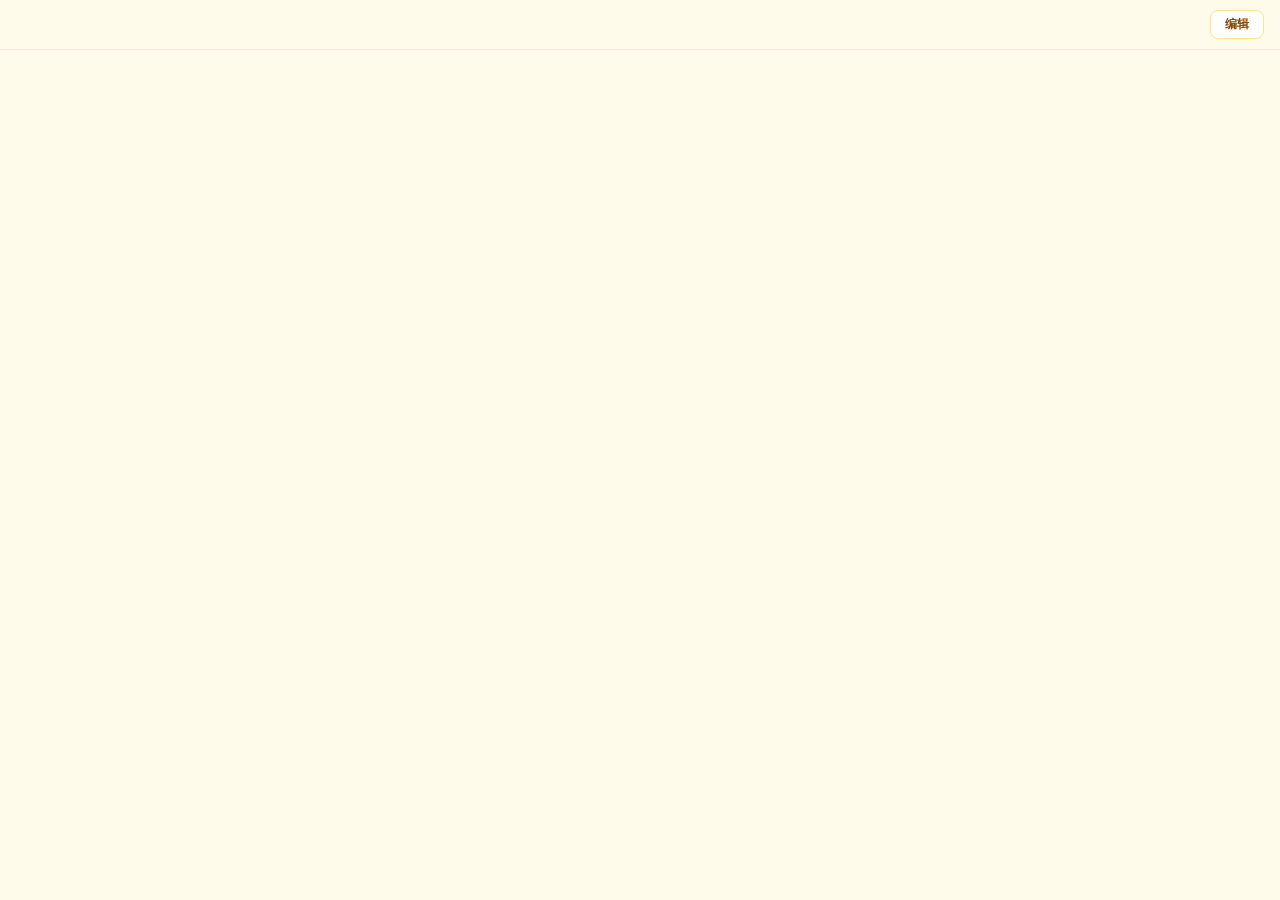
==== src/EdgeWorkspace/wwwroot/note.html @ 40c6facd "P6: 便签 Markdown 渲染 + 独立查看/编辑窗口（移植花笺模型）" ====
<!DOCTYPE html>
<html lang="zh-CN">
<head>
<meta charset="UTF-8">
<meta name="viewport" content="width=device-width, initial-scale=1.0">
<title>便签</title>
<link rel="stylesheet" href="style.css">
<script src="vendor/marked.umd.js"></script>
<script src="vendor/purify.min.js"></script>
<script src="md.js"></script>
</head>
<body class="note-win-body">

  <div class="note-win">
    <div class="note-win-header">
      <!-- 查看态 -->
      <span id="viewTitle" class="note-win-title"></span>
      <span id="viewMtime" class="note-win-mtime"></span>
      <div class="note-win-actions" id="viewActions">
        <button id="btnEdit" class="nw-btn">编辑</button>
      </div>
      <!-- 编辑态 -->
      <input id="editTitle" class="note-win-title-input" placeholder="便签标题" hidden />
      <div class="note-win-actions" id="editActions" hidden>
        <button id="btnSave" class="nw-btn nw-btn-primary">保存</button>
        <button id="btnCancel" class="nw-btn">取消</button>
      </div>
    </div>
    <div id="noteView" class="note-md note-win-view"></div>
    <textarea id="noteEditor" class="note-win-editor" hidden placeholder="Markdown 源码（Ctrl+S 保存，Esc 取消）"></textarea>
  </div>

<script src="note.js"></script>
</body>
</html>
---- src/EdgeWorkspace/wwwroot/style.css ----
:root {
  --font-main: "Segoe UI Variable Text", "Segoe UI", -apple-system, BlinkMacSystemFont, "Microsoft YaHei UI", sans-serif;
  --primary: #2563eb;
  --primary-light: #eff6ff;
  --text-main: #0f172a;
  --text-sub: #64748b;
  --text-muted: #94a3b8;
  --border-color: #e2e8f0;
  --border-subtle: #f8fafc;
  --bg-card: #ffffff;
  --bg-hover: #f1f5f9;
}

* { box-sizing: border-box; margin: 0; padding: 0; user-select: none; }

html, body { height: 100%; overflow: hidden; }

body {
  font-family: var(--font-main);
  background: var(--bg-card);
  color: var(--text-main);
}

.drawer { display: flex; flex-direction: column; height: 100vh; background: var(--bg-card); }

/* Header */
.drawer-header {
  padding: 14px 18px 10px 18px;
  display: flex; align-items: center; justify-content: space-between;
  border-bottom: 1px solid var(--border-color);
  flex-shrink: 0;
}
.header-left { display: flex; align-items: center; gap: 8px; }
.header-title { font-size: 16px; font-weight: 700; letter-spacing: -0.3px; }
.header-badge {
  font-size: 12px; font-weight: 600; padding: 2px 8px; border-radius: 12px;
  background: var(--primary-light); color: var(--primary);
}
.header-actions { display: flex; align-items: center; gap: 4px; }
.action-btn {
  width: 32px; height: 32px; border-radius: 8px; display: flex; align-items: center; justify-content: center;
  background: transparent; border: none; color: var(--text-sub); cursor: pointer; transition: all .15s ease;
}
.action-btn:hover { background: var(--border-subtle); color: var(--text-main); }
.action-btn.pinned-active { color: var(--primary); background: var(--primary-light); }

/* Tab bar */
.category-tab-bar {
  display: flex; align-items: center; padding: 8px 14px; gap: 4px;
  border-bottom: 1px solid var(--border-color); background: #fafbfc; flex-shrink: 0;
}
.tab-item {
  padding: 6px 11px; border-radius: 8px; font-size: 12px; font-weight: 600;
  color: var(--text-sub); cursor: pointer; transition: all .2s ease; white-space: nowrap;
}
.tab-item:hover { background: #f1f5f9; color: var(--text-main); }
.tab-item.active {
  background: #ffffff; color: var(--primary);
  box-shadow: 0 1px 4px rgba(0,0,0,.06), 0 0 0 1px rgba(0,0,0,.04);
}

/* Content */
.drawer-content { flex: 1; overflow-y: auto; padding: 14px 16px 20px 16px; }
.drawer-content::-webkit-scrollbar { width: 8px; }
.drawer-content::-webkit-scrollbar-thumb { background: #e2e8f0; border-radius: 4px; }

/* File grid */
.file-grid { display: grid; grid-template-columns: repeat(4, 1fr); gap: 8px; }
.file-card {
  display: flex; flex-direction: column; align-items: center;
  padding: 10px 4px 8px 4px; border-radius: 10px; background: #ffffff;
  border: 1px solid transparent; cursor: pointer;
  transition: all .18s cubic-bezier(.16,1,.3,1);
}
.file-card:hover { background: var(--bg-hover); border-color: var(--border-color); transform: translateY(-2px); box-shadow: 0 4px 10px rgba(0,0,0,.05); }
.file-thumb-box {
  width: 54px; height: 54px; display: flex; align-items: center; justify-content: center;
  margin-bottom: 6px; border-radius: 8px; overflow: hidden;
}
.file-thumb-box img { width: 100%; height: 100%; object-fit: cover; border-radius: 6px; box-shadow: 0 2px 6px rgba(0,0,0,.12); }
.file-thumb-box .kind-icon { font-size: 34px; line-height: 1; }
.file-title {
  font-size: 11px; font-weight: 500; color: var(--text-main);
  max-width: 96px; white-space: nowrap; overflow: hidden; text-overflow: ellipsis;
  text-align: center; line-height: 1.3;
}
.file-meta { font-size: 9.5px; color: var(--text-muted); margin-top: 2px; }

/* Note wall */
.note-wall { display: grid; grid-template-columns: repeat(2, 1fr); gap: 14px; }
.whiteboard-box {
  background: #fefce8; border: 1px solid #fef08a; border-radius: 12px;
  padding: 10px; display: flex; flex-direction: column; gap: 6px;
  box-shadow: 0 2px 8px rgba(234,179,8,.08); height: 230px;
  cursor: pointer;
}
.whiteboard-header {
  display: flex; align-items: center; justify-content: space-between;
  font-size: 12px; font-weight: 700; color: #854d0e;
}
.whiteboard-del { border: none; background: transparent; color: #b45309; cursor: pointer; font-size: 12px; padding: 2px 6px; border-radius: 6px; }
.whiteboard-del:hover { background: rgba(180,83,9,.12); }

/* 新建卡 */
.whiteboard-add {
  background: #fefce8; border: 1px dashed #fde68a; border-radius: 12px;
  display: flex; flex-direction: column; align-items: center; justify-content: center;
  min-height: 230px; cursor: pointer; transition: all .2s ease;
}
.whiteboard-add:hover { background: #fef9c3; border-color: #f59e0b; }
.whiteboard-add .whiteboard-header { color: #b45309; }
.whiteboard-add-hint { font-size: 12px; color: #c0a879; margin-top: 8px; }

/* 便签标题（点击改名） */
.whiteboard-title {
  max-width: 70%; white-space: nowrap; overflow: hidden; text-overflow: ellipsis;
  cursor: pointer; border-radius: 4px; padding: 1px 4px; margin-left: -4px;
}
.whiteboard-title:hover { background: rgba(133,77,14,.09); }
.whiteboard-title-input {
  font-size: 12px; font-weight: 700; color: #854d0e; font-family: inherit;
  border: 1px solid #fde68a; border-radius: 4px; padding: 1px 4px; outline: none;
  background: #fffbeb; width: 60%;
}

/* hidden 属性必须压过任何 display 规则（编辑/查看态切换依赖它） */
[hidden] { display: none !important; }

/* Markdown 渲染视图（P6：便签卡片与独立窗口共用排版） */
.note-md { color: #713f12; user-select: text; overflow-wrap: break-word; }
.whiteboard-box .note-md {
  flex: 1; overflow: auto; font-size: 12px; line-height: 1.6;
}
.note-md-empty::after { content: '空便签 · 点击打开编辑'; color: #c0a879; font-size: 12px; }

.note-md :is(h1,h2,h3,h4,h5,h6) { margin: 8px 0 4px; line-height: 1.35; }
.note-md h1 { font-size: 1.35em; }
.note-md h2 { font-size: 1.22em; }
.note-md h3 { font-size: 1.1em; }
.note-md h4, .note-md h5, .note-md h6 { font-size: 1em; }
.note-md p { margin: 4px 0; }
.note-md ul, .note-md ol { margin: 4px 0; padding-left: 1.4em; }
.note-md li { margin: 2px 0; }
.note-md input[type="checkbox"] { margin-right: 5px; vertical-align: -2px; }
.note-md code {
  font-family: ui-monospace, Consolas, "Courier New", monospace; font-size: .92em;
  background: rgba(133,77,14,.10); border-radius: 4px; padding: 1px 5px;
}
.note-md pre {
  margin: 6px 0; padding: 8px 10px; border-radius: 8px;
  background: rgba(120,53,15,.07); overflow: auto;
}
.note-md pre code { background: none; padding: 0; }
.note-md blockquote {
  margin: 6px 0; padding: 2px 0 2px 10px;
  border-left: 3px solid #fde68a; color: #a16207;
}
.note-md table { border-collapse: collapse; margin: 6px 0; }
.note-md th, .note-md td { border: 1px solid #fde68a; padding: 3px 8px; }
.note-md th { background: rgba(254,240,138,.35); }
.note-md a { color: #b45309; }
.note-md img { max-width: 100%; border-radius: 6px; }
.note-md hr { border: none; border-top: 1px dashed #eab308; margin: 8px 0; }
.note-md > :first-child { margin-top: 0; }
.note-md > :last-child { margin-bottom: 0; }

/* 独立便签窗口页（P6：note.html） */
.note-win-body { background: #fffbeb; }
.note-win { display: flex; flex-direction: column; height: 100vh; }
.note-win-header {
  display: flex; align-items: center; gap: 10px;
  padding: 10px 16px; border-bottom: 1px solid #fef08a; flex-shrink: 0;
}
.note-win-title {
  min-width: 0; font-size: 16px; font-weight: 700; color: #854d0e;
  white-space: nowrap; overflow: hidden; text-overflow: ellipsis;
}
.note-win-mtime { font-size: 11px; color: #c0a879; white-space: nowrap; }
.note-win-actions { margin-left: auto; display: flex; gap: 6px; }
.nw-btn {
  font-size: 12px; font-weight: 600; padding: 5px 14px; border-radius: 8px;
  border: 1px solid #fde68a; background: #fff; color: #854d0e;
  cursor: pointer; font-family: inherit; transition: all .15s ease;
}
.nw-btn:hover { background: #fef9c3; }
.nw-btn-primary { background: #f59e0b; border-color: #f59e0b; color: #fff; }
.nw-btn-primary:hover { background: #d97706; }
.note-win-title-input {
  flex: 1; min-width: 0; font-size: 15px; font-weight: 700; color: #854d0e;
  border: 1px solid #fde68a; border-radius: 8px; padding: 4px 10px; outline: none;
  background: #fff; font-family: inherit;
}
.note-win-view {
  flex: 1; overflow: auto; padding: 18px 22px;
  font-size: 14px; line-height: 1.7;
  width: 100%; max-width: 940px; margin: 0 auto;
}
.note-win-editor {
  flex: 1; min-height: 0; resize: none; border: none; outline: none;
  padding: 18px 22px; font-size: 14px; line-height: 1.7; color: #713f12;
  background: #fffbeb; font-family: inherit; user-select: text;
}
.note-win-editor::placeholder { color: #c0a879; }

/* Footer */
.drawer-footer {
  padding: 9px 16px; background: #fafbfc; border-top: 1px solid var(--border-color);
  display: flex; align-items: center; justify-content: space-between;
  font-size: 11px; color: var(--text-sub); flex-shrink: 0;
}
.footer-action-text { color: var(--primary); font-weight: 600; }
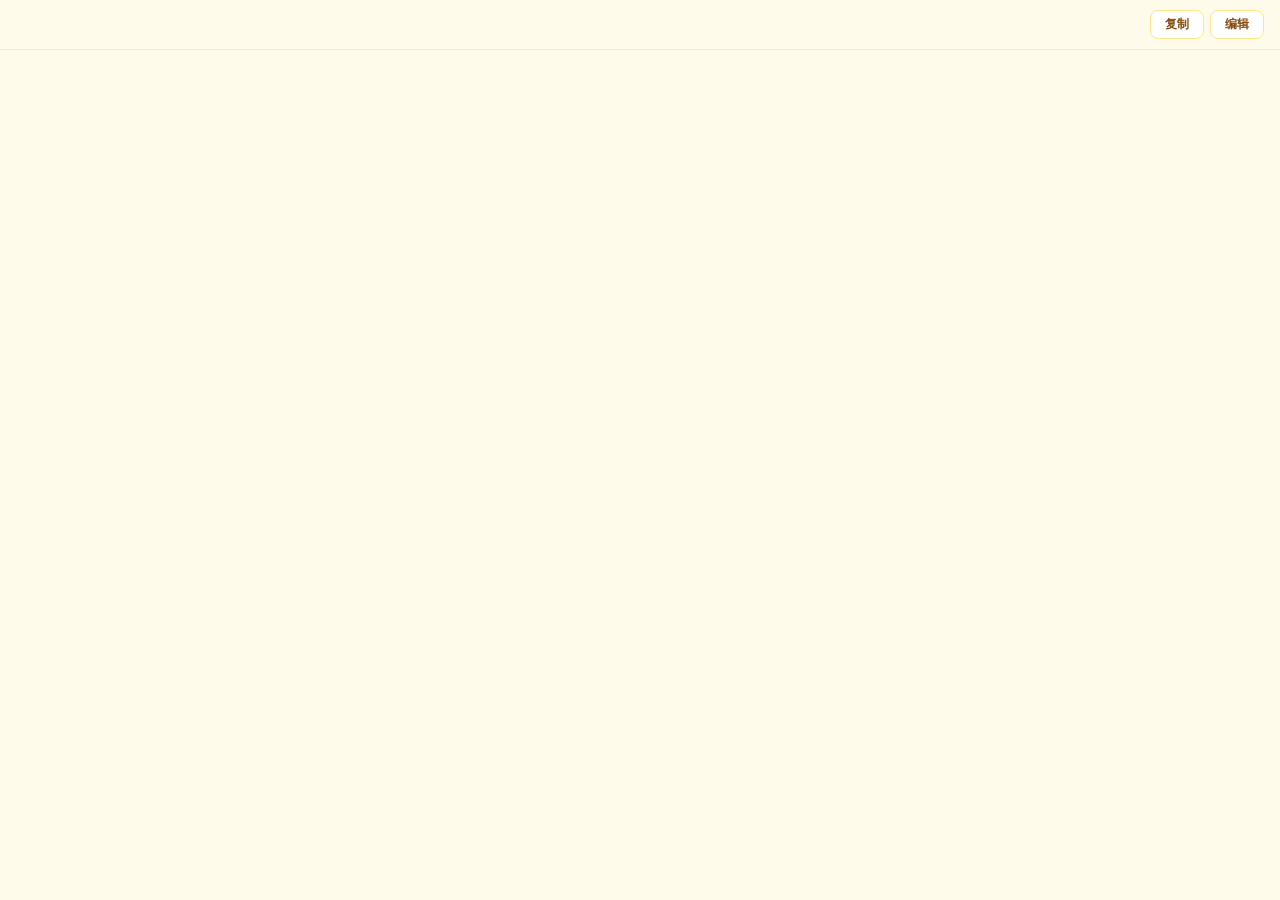
==== commit ba8d90a6: "fix(P9): 白板 Ctrl+V 直接建便签（截图以图片链接入便签）；无焦点粘贴（C# 键态边沿检测+光标门控）；回收站常驻显示；便签窗口复制按钮" ====
--- a/src/EdgeWorkspace/wwwroot/note.html
+++ b/src/EdgeWorkspace/wwwroot/note.html
@@ -17,6 +17,7 @@
       <span id="viewTitle" class="note-win-title"></span>
       <span id="viewMtime" class="note-win-mtime"></span>
       <div class="note-win-actions" id="viewActions">
+        <button id="btnCopy" class="nw-btn">复制</button>
         <button id="btnEdit" class="nw-btn">编辑</button>
       </div>
       <!-- 编辑态 -->
--- a/src/EdgeWorkspace/wwwroot/style.css
+++ b/src/EdgeWorkspace/wwwroot/style.css
@@ -1,3 +1,5 @@
+/* 设计令牌（v2：P13 皮肤 = 整组替换变量；新样式一律用变量，禁止硬编码颜色。
+   rgba() 派生色暂留字面量，皮肤期再统一） */
 :root {
   --font-main: "Segoe UI Variable Text", "Segoe UI", -apple-system, BlinkMacSystemFont, "Microsoft YaHei UI", sans-serif;
   --primary: #2563eb;
@@ -5,10 +7,26 @@
   --text-main: #0f172a;
   --text-sub: #64748b;
   --text-muted: #94a3b8;
+  --section-title: #475569;
   --border-color: #e2e8f0;
   --border-subtle: #f8fafc;
   --bg-card: #ffffff;
+  --bg-panel: #fafbfc;
   --bg-hover: #f1f5f9;
+  /* 便签黄主题（整组替换即可换肤） */
+  --sticky-bg: #fefce8;
+  --sticky-bg-soft: #fffbeb;
+  --sticky-border: #fef08a;
+  --sticky-hover: #fef9c3;
+  --sticky-title: #854d0e;
+  --sticky-text: #713f12;
+  --sticky-muted: #c0a879;
+  --sticky-accent-text: #b45309;
+  --sticky-btn-bg: #ffffff;
+  --sticky-accent: #fde68a;
+  --sticky-btn-primary: #f59e0b;
+  --sticky-btn-primary-hover: #d97706;
+  --sticky-quote: #a16207;
 }
 
 * { box-sizing: border-box; margin: 0; padding: 0; user-select: none; }
@@ -47,38 +65,74 @@
 /* Tab bar */
 .category-tab-bar {
   display: flex; align-items: center; padding: 8px 14px; gap: 4px;
-  border-bottom: 1px solid var(--border-color); background: #fafbfc; flex-shrink: 0;
+  border-bottom: 1px solid var(--border-color); background: var(--bg-panel); flex-shrink: 0;
 }
 .tab-item {
   padding: 6px 11px; border-radius: 8px; font-size: 12px; font-weight: 600;
   color: var(--text-sub); cursor: pointer; transition: all .2s ease; white-space: nowrap;
 }
-.tab-item:hover { background: #f1f5f9; color: var(--text-main); }
+.tab-item:hover { background: var(--bg-hover); color: var(--text-main); }
 .tab-item.active {
-  background: #ffffff; color: var(--primary);
+  background: var(--bg-card); color: var(--primary);
   box-shadow: 0 1px 4px rgba(0,0,0,.06), 0 0 0 1px rgba(0,0,0,.04);
 }
 
 /* Content */
 .drawer-content { flex: 1; overflow-y: auto; padding: 14px 16px 20px 16px; }
 .drawer-content::-webkit-scrollbar { width: 8px; }
-.drawer-content::-webkit-scrollbar-thumb { background: #e2e8f0; border-radius: 4px; }
-
-/* File grid */
+.drawer-content::-webkit-scrollbar-thumb { background: var(--border-color); border-radius: 4px; }
+
+/* 分层抽屉分组容器（v2 柱1：#fileGrid 装分组，各组内才是 4 列网格） */
+#fileGrid { display: flex; flex-direction: column; gap: 14px; }
+
+.section-group { display: flex; flex-direction: column; gap: 8px; }
+.section-header {
+  display: flex; align-items: center; justify-content: space-between;
+  padding: 6px 8px; border-radius: 8px; cursor: pointer; transition: background .15s ease;
+}
+.section-header:hover { background: var(--border-subtle); }
+.section-title-box {
+  display: flex; align-items: center; gap: 6px;
+  font-size: 12.5px; font-weight: 700; color: var(--section-title);
+}
+.toggle-arrow { width: 14px; height: 14px; transition: transform .2s ease; color: var(--text-muted); }
+.section-group.collapsed .toggle-arrow { transform: rotate(-90deg); }
+.section-count { font-size: 11px; font-weight: 500; color: var(--text-muted); }
+.section-divider-line { flex: 1; height: 1px; background: var(--border-color); margin: 0 10px; }
+.section-group.collapsed .file-grid { display: none; }
+.section-header.drop-target { background: var(--primary-light); }
+.section-header.drop-target .section-title-box { color: var(--primary); }
+.section-add {
+  padding: 8px; border-radius: 8px; text-align: center;
+  font-size: 12px; color: var(--text-sub);
+  border: 1px dashed var(--border-color); cursor: pointer; transition: all .15s ease;
+}
+.section-add:hover { color: var(--primary); border-color: var(--primary); background: var(--primary-light); }
+
+/* File grid（组内 4 列） */
 .file-grid { display: grid; grid-template-columns: repeat(4, 1fr); gap: 8px; }
 .file-card {
   display: flex; flex-direction: column; align-items: center;
-  padding: 10px 4px 8px 4px; border-radius: 10px; background: #ffffff;
+  padding: 10px 4px 8px 4px; border-radius: 10px; background: var(--bg-card);
   border: 1px solid transparent; cursor: pointer;
   transition: all .18s cubic-bezier(.16,1,.3,1);
 }
 .file-card:hover { background: var(--bg-hover); border-color: var(--border-color); transform: translateY(-2px); box-shadow: 0 4px 10px rgba(0,0,0,.05); }
+.file-card.selected { background: var(--primary-light); border-color: var(--primary); box-shadow: 0 0 0 1px var(--primary); }
 .file-thumb-box {
-  width: 54px; height: 54px; display: flex; align-items: center; justify-content: center;
-  margin-bottom: 6px; border-radius: 8px; overflow: hidden;
+  width: 108px; height: 108px; display: flex; align-items: center; justify-content: center;
+  margin-bottom: 6px; border-radius: 8px; overflow: hidden; position: relative;
 }
 .file-thumb-box img { width: 100%; height: 100%; object-fit: cover; border-radius: 6px; box-shadow: 0 2px 6px rgba(0,0,0,.12); }
-.file-thumb-box .kind-icon { font-size: 34px; line-height: 1; }
+.file-thumb-box video { width: 100%; height: 100%; object-fit: cover; border-radius: 6px; box-shadow: 0 2px 6px rgba(0,0,0,.12); }
+.video-badge {
+  position: absolute; right: 5px; bottom: 5px;
+  width: 24px; height: 24px; border-radius: 50%;
+  background: rgba(15,23,42,.60); color: #fff;
+  font-size: 11px; display: flex; align-items: center; justify-content: center;
+  pointer-events: none;
+}
+.file-thumb-box .kind-icon { font-size: 68px; line-height: 1; }
 .file-title {
   font-size: 11px; font-weight: 500; color: var(--text-main);
   max-width: 96px; white-space: nowrap; overflow: hidden; text-overflow: ellipsis;
@@ -87,29 +141,19 @@
 .file-meta { font-size: 9.5px; color: var(--text-muted); margin-top: 2px; }
 
 /* Note wall */
-.note-wall { display: grid; grid-template-columns: repeat(2, 1fr); gap: 14px; }
+.note-wall { display: grid; grid-template-columns: repeat(2, minmax(0, 1fr)); gap: 14px; }
 .whiteboard-box {
-  background: #fefce8; border: 1px solid #fef08a; border-radius: 12px;
+  background: var(--sticky-bg); border: 1px solid var(--sticky-border); border-radius: 12px;
   padding: 10px; display: flex; flex-direction: column; gap: 6px;
   box-shadow: 0 2px 8px rgba(234,179,8,.08); height: 230px;
-  cursor: pointer;
+  cursor: pointer; min-width: 0; overflow: hidden;
 }
 .whiteboard-header {
   display: flex; align-items: center; justify-content: space-between;
-  font-size: 12px; font-weight: 700; color: #854d0e;
-}
-.whiteboard-del { border: none; background: transparent; color: #b45309; cursor: pointer; font-size: 12px; padding: 2px 6px; border-radius: 6px; }
+  font-size: 12px; font-weight: 700; color: var(--sticky-title);
+}
+.whiteboard-del { border: none; background: transparent; color: var(--sticky-accent-text); cursor: pointer; font-size: 12px; padding: 2px 6px; border-radius: 6px; }
 .whiteboard-del:hover { background: rgba(180,83,9,.12); }
-
-/* 新建卡 */
-.whiteboard-add {
-  background: #fefce8; border: 1px dashed #fde68a; border-radius: 12px;
-  display: flex; flex-direction: column; align-items: center; justify-content: center;
-  min-height: 230px; cursor: pointer; transition: all .2s ease;
-}
-.whiteboard-add:hover { background: #fef9c3; border-color: #f59e0b; }
-.whiteboard-add .whiteboard-header { color: #b45309; }
-.whiteboard-add-hint { font-size: 12px; color: #c0a879; margin-top: 8px; }
 
 /* 便签标题（点击改名） */
 .whiteboard-title {
@@ -118,20 +162,20 @@
 }
 .whiteboard-title:hover { background: rgba(133,77,14,.09); }
 .whiteboard-title-input {
-  font-size: 12px; font-weight: 700; color: #854d0e; font-family: inherit;
-  border: 1px solid #fde68a; border-radius: 4px; padding: 1px 4px; outline: none;
-  background: #fffbeb; width: 60%;
+  font-size: 12px; font-weight: 700; color: var(--sticky-title); font-family: inherit;
+  border: 1px solid var(--sticky-accent); border-radius: 4px; padding: 1px 4px; outline: none;
+  background: var(--sticky-bg-soft); width: 60%;
 }
 
 /* hidden 属性必须压过任何 display 规则（编辑/查看态切换依赖它） */
 [hidden] { display: none !important; }
 
 /* Markdown 渲染视图（P6：便签卡片与独立窗口共用排版） */
-.note-md { color: #713f12; user-select: text; overflow-wrap: break-word; }
+.note-md { color: var(--sticky-text); user-select: text; overflow-wrap: break-word; }
 .whiteboard-box .note-md {
   flex: 1; overflow: auto; font-size: 12px; line-height: 1.6;
 }
-.note-md-empty::after { content: '空便签 · 点击打开编辑'; color: #c0a879; font-size: 12px; }
+.note-md-empty::after { content: '空便签 · 点击打开编辑'; color: var(--sticky-muted); font-size: 12px; }
 
 .note-md :is(h1,h2,h3,h4,h5,h6) { margin: 8px 0 4px; line-height: 1.35; }
 .note-md h1 { font-size: 1.35em; }
@@ -153,42 +197,42 @@
 .note-md pre code { background: none; padding: 0; }
 .note-md blockquote {
   margin: 6px 0; padding: 2px 0 2px 10px;
-  border-left: 3px solid #fde68a; color: #a16207;
+  border-left: 3px solid var(--sticky-accent); color: var(--sticky-quote);
 }
 .note-md table { border-collapse: collapse; margin: 6px 0; }
-.note-md th, .note-md td { border: 1px solid #fde68a; padding: 3px 8px; }
+.note-md th, .note-md td { border: 1px solid var(--sticky-accent); padding: 3px 8px; }
 .note-md th { background: rgba(254,240,138,.35); }
-.note-md a { color: #b45309; }
+.note-md a { color: var(--sticky-accent-text); }
 .note-md img { max-width: 100%; border-radius: 6px; }
 .note-md hr { border: none; border-top: 1px dashed #eab308; margin: 8px 0; }
 .note-md > :first-child { margin-top: 0; }
 .note-md > :last-child { margin-bottom: 0; }
 
 /* 独立便签窗口页（P6：note.html） */
-.note-win-body { background: #fffbeb; }
+.note-win-body { background: var(--sticky-bg-soft); }
 .note-win { display: flex; flex-direction: column; height: 100vh; }
 .note-win-header {
   display: flex; align-items: center; gap: 10px;
-  padding: 10px 16px; border-bottom: 1px solid #fef08a; flex-shrink: 0;
+  padding: 10px 16px; border-bottom: 1px solid var(--sticky-border); flex-shrink: 0;
 }
 .note-win-title {
-  min-width: 0; font-size: 16px; font-weight: 700; color: #854d0e;
+  min-width: 0; font-size: 16px; font-weight: 700; color: var(--sticky-title);
   white-space: nowrap; overflow: hidden; text-overflow: ellipsis;
 }
-.note-win-mtime { font-size: 11px; color: #c0a879; white-space: nowrap; }
+.note-win-mtime { font-size: 11px; color: var(--sticky-muted); white-space: nowrap; }
 .note-win-actions { margin-left: auto; display: flex; gap: 6px; }
 .nw-btn {
   font-size: 12px; font-weight: 600; padding: 5px 14px; border-radius: 8px;
-  border: 1px solid #fde68a; background: #fff; color: #854d0e;
+  border: 1px solid var(--sticky-accent); background: var(--sticky-btn-bg); color: var(--sticky-title);
   cursor: pointer; font-family: inherit; transition: all .15s ease;
 }
-.nw-btn:hover { background: #fef9c3; }
-.nw-btn-primary { background: #f59e0b; border-color: #f59e0b; color: #fff; }
-.nw-btn-primary:hover { background: #d97706; }
+.nw-btn:hover { background: var(--sticky-hover); }
+.nw-btn-primary { background: var(--sticky-btn-primary); border-color: var(--sticky-btn-primary); color: #fff; }
+.nw-btn-primary:hover { background: var(--sticky-btn-primary-hover); }
 .note-win-title-input {
-  flex: 1; min-width: 0; font-size: 15px; font-weight: 700; color: #854d0e;
-  border: 1px solid #fde68a; border-radius: 8px; padding: 4px 10px; outline: none;
-  background: #fff; font-family: inherit;
+  flex: 1; min-width: 0; font-size: 15px; font-weight: 700; color: var(--sticky-title);
+  border: 1px solid var(--sticky-accent); border-radius: 8px; padding: 4px 10px; outline: none;
+  background: var(--sticky-btn-bg); font-family: inherit;
 }
 .note-win-view {
   flex: 1; overflow: auto; padding: 18px 22px;
@@ -197,15 +241,63 @@
 }
 .note-win-editor {
   flex: 1; min-height: 0; resize: none; border: none; outline: none;
-  padding: 18px 22px; font-size: 14px; line-height: 1.7; color: #713f12;
-  background: #fffbeb; font-family: inherit; user-select: text;
-}
-.note-win-editor::placeholder { color: #c0a879; }
+  padding: 18px 22px; font-size: 14px; line-height: 1.7; color: var(--sticky-text);
+  background: var(--sticky-bg-soft); font-family: inherit; user-select: text;
+}
+.note-win-editor::placeholder { color: var(--sticky-muted); }
+
+/* 新建卡 */
+.whiteboard-add {
+  background: var(--sticky-bg); border: 1px dashed var(--sticky-accent); border-radius: 12px;
+  display: flex; flex-direction: column; align-items: center; justify-content: center;
+  min-height: 230px; cursor: pointer; transition: all .2s ease;
+}
+.whiteboard-add:hover { background: var(--sticky-hover); border-color: var(--sticky-btn-primary); }
+.whiteboard-add .whiteboard-header { color: var(--sticky-accent-text); }
+.whiteboard-add-hint { font-size: 12px; color: var(--sticky-muted); margin-top: 8px; }
 
 /* Footer */
 .drawer-footer {
-  padding: 9px 16px; background: #fafbfc; border-top: 1px solid var(--border-color);
+  padding: 9px 16px; background: var(--bg-panel); border-top: 1px solid var(--border-color);
   display: flex; align-items: center; justify-content: space-between;
   font-size: 11px; color: var(--text-sub); flex-shrink: 0;
 }
 .footer-action-text { color: var(--primary); font-weight: 600; }
+
+/* P9: 批量选择操作条（flex 子项，显示时压缩内容区，无遮挡） */
+.select-bar {
+  display: flex; align-items: center; gap: 8px; padding: 8px 14px;
+  border-top: 1px solid var(--border-color); background: var(--bg-panel); flex-shrink: 0;
+}
+.sb-btn {
+  font-size: 12px; font-weight: 600; padding: 5px 12px; border-radius: 8px;
+  border: 1px solid var(--border-color); background: var(--bg-card); color: var(--text-sub);
+  cursor: pointer; font-family: inherit; transition: all .15s ease;
+}
+.sb-btn:hover { color: var(--text-main); border-color: var(--text-muted); }
+.sb-primary { background: var(--primary); border-color: var(--primary); color: #fff; }
+.sb-primary:hover { color: #fff; opacity: .88; }
+.sb-danger:hover { color: #dc2626; border-color: #dc2626; }
+.sb-select {
+  font-size: 12px; padding: 5px 8px; border-radius: 8px; border: 1px solid var(--border-color);
+  background: var(--bg-card); color: var(--text-main); font-family: inherit; outline: none;
+  max-width: 120px;
+}
+
+/* P9: 回收站分组行 */
+.trash-list { display: flex; flex-direction: column; gap: 2px; padding: 0 4px; }
+.section-group.collapsed .trash-list { display: none; }
+.trash-row {
+  display: flex; align-items: center; justify-content: space-between; gap: 8px;
+  font-size: 12px; color: var(--text-sub); padding: 3px 6px; border-radius: 6px;
+}
+.trash-row:hover { background: var(--border-subtle); }
+.trash-row-name {
+  flex: 1; min-width: 0; white-space: nowrap; overflow: hidden; text-overflow: ellipsis;
+  text-decoration: line-through; text-decoration-color: var(--text-muted);
+}
+.trash-restore {
+  border: none; background: transparent; color: var(--primary); cursor: pointer;
+  font-size: 12px; font-weight: 600; padding: 2px 8px; border-radius: 6px; font-family: inherit;
+}
+.trash-restore:hover { background: var(--primary-light); }
